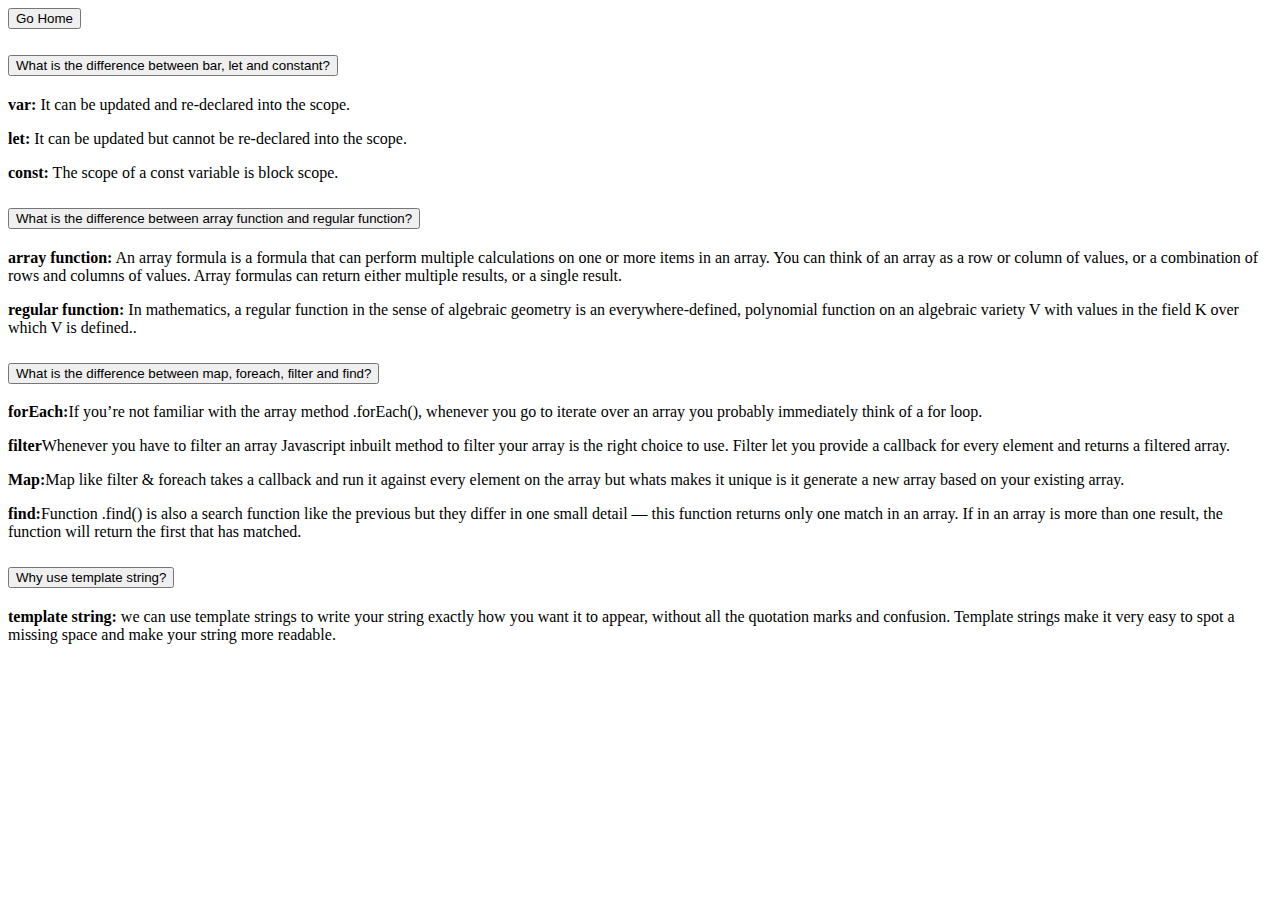
==== blog.html @ 30759dad "blog FAQ added" ====
<!doctype html>
<html lang="en">

<head>
    <meta charset="utf-8">
    <meta name="viewport" content="width=device-width, initial-scale=1">
    <title>Blog Page</title>
    <link href="https://cdn.jsdelivr.net/npm/bootstrap@5.2.0/dist/css/bootstrap.min.css" rel="stylesheet"
        integrity="sha384-gH2yIJqKdNHPEq0n4Mqa/HGKIhSkIHeL5AyhkYV8i59U5AR6csBvApHHNl/vI1Bx" crossorigin="anonymous">
</head>

<body class="container">
    <section>
        <a href="index.html"><button type="button" class="btn btn-primary mt-4">Go Home</button></a>
    </section>
    <section id="blogContainer" class="mt-4">
        <div class="accordion" id="accordionExample">
            <div class="accordion-item">
                <h2 class="accordion-header" id="headingOne">
                    <button class="accordion-button" type="button" data-bs-toggle="collapse"
                        data-bs-target="#collapseOne" aria-expanded="true" aria-controls="collapseOne">
                        What is the difference between bar, let and constant?
                    </button>
                </h2>
                <div id="collapseOne" class="accordion-collapse collapse show" aria-labelledby="headingOne"
                    data-bs-parent="#accordionExample">
                    <div class="accordion-body">
                       <p><strong>var:</strong> It can be updated and re-declared into the scope.</p>  
                       <p><strong>let:</strong> It can be updated but cannot be re-declared into the scope.</p>  
                       <p><strong>const:</strong> The scope of a const variable is block scope.</p>  
                    </div>
                </div>
            </div>
            <div class="accordion-item">
                <h2 class="accordion-header" id="headingTwo">
                    <button class="accordion-button collapsed" type="button" data-bs-toggle="collapse"
                        data-bs-target="#collapseTwo" aria-expanded="false" aria-controls="collapseTwo">
                        What is the difference between array function and regular function?
                    </button>
                </h2>
                <div id="collapseTwo" class="accordion-collapse collapse" aria-labelledby="headingTwo"
                    data-bs-parent="#accordionExample">
                    <div class="accordion-body">
                        <p><strong>array function:</strong> An array formula is a formula that can perform multiple calculations on one or more items in an array. You can think of an array as a row or column of values, or a combination of rows and columns of values. Array formulas can return either multiple results, or a single result.</p>  
                        <p><strong>regular function:</strong> In mathematics, a regular function in the sense of algebraic geometry is an everywhere-defined, polynomial function on an algebraic variety V with values in the field K over which V is defined..</p>  
                    </div>
                </div>
            </div>
            <div class="accordion-item">
                <h2 class="accordion-header" id="headingThree">
                    <button class="accordion-button collapsed" type="button" data-bs-toggle="collapse"
                        data-bs-target="#collapseThree" aria-expanded="false" aria-controls="collapseThree">
                        What is the difference between map, foreach, filter and find?
                    </button>
                </h2>
                <div id="collapseThree" class="accordion-collapse collapse" aria-labelledby="headingThree"
                    data-bs-parent="#accordionExample">
                    <div class="accordion-body">
                        <p><strong>forEach:</strong>If you’re not familiar with the array method .forEach(), whenever you go to iterate over an array you probably immediately think of a for loop.</p>
                        <p><strong>filter</strong>Whenever you have to filter an array Javascript inbuilt method to filter your array is the right choice to use. Filter let you provide a callback for every element and returns a filtered array.</p>
                        <p><strong>Map:</strong>Map like filter & foreach takes a callback and run it against every element on the array but whats makes it unique is it generate a new array based on your existing array.</p>
                        <p><strong>find:</strong>Function .find() is also a search function like the previous but they differ in one small detail — this function returns only one match in an array. If in an array is more than one result, the function will return the first that has matched.</p>
                    </div>
                </div>
            </div>
            <div class="accordion-item">
                <h2 class="accordion-header" id="headingfour">
                    <button class="accordion-button collapsed" type="button" data-bs-toggle="collapse"
                        data-bs-target="#collapsefour" aria-expanded="false" aria-controls="collapsefour">
                        Why use template string?
                    </button>
                </h2>
                <div id="collapsefour" class="accordion-collapse collapse" aria-labelledby="headingfour"
                    data-bs-parent="#accordionExample">
                    <div class="accordion-body">
                       <p><strong>template string:</strong> we can use template strings to write your string exactly how you want it to appear, without all the quotation marks and confusion. Template strings make it very easy to spot a missing space and make your string more readable.</p> 
                    </div>
                </div>
            </div>
        </div>
    </section>

    <!-- js file link -->
    <script src="https://cdn.jsdelivr.net/npm/bootstrap@5.2.0/dist/js/bootstrap.bundle.min.js"
        integrity="sha384-A3rJD856KowSb7dwlZdYEkO39Gagi7vIsF0jrRAoQmDKKtQBHUuLZ9AsSv4jD4Xa"
        crossorigin="anonymous"></script>
</body>

</html>
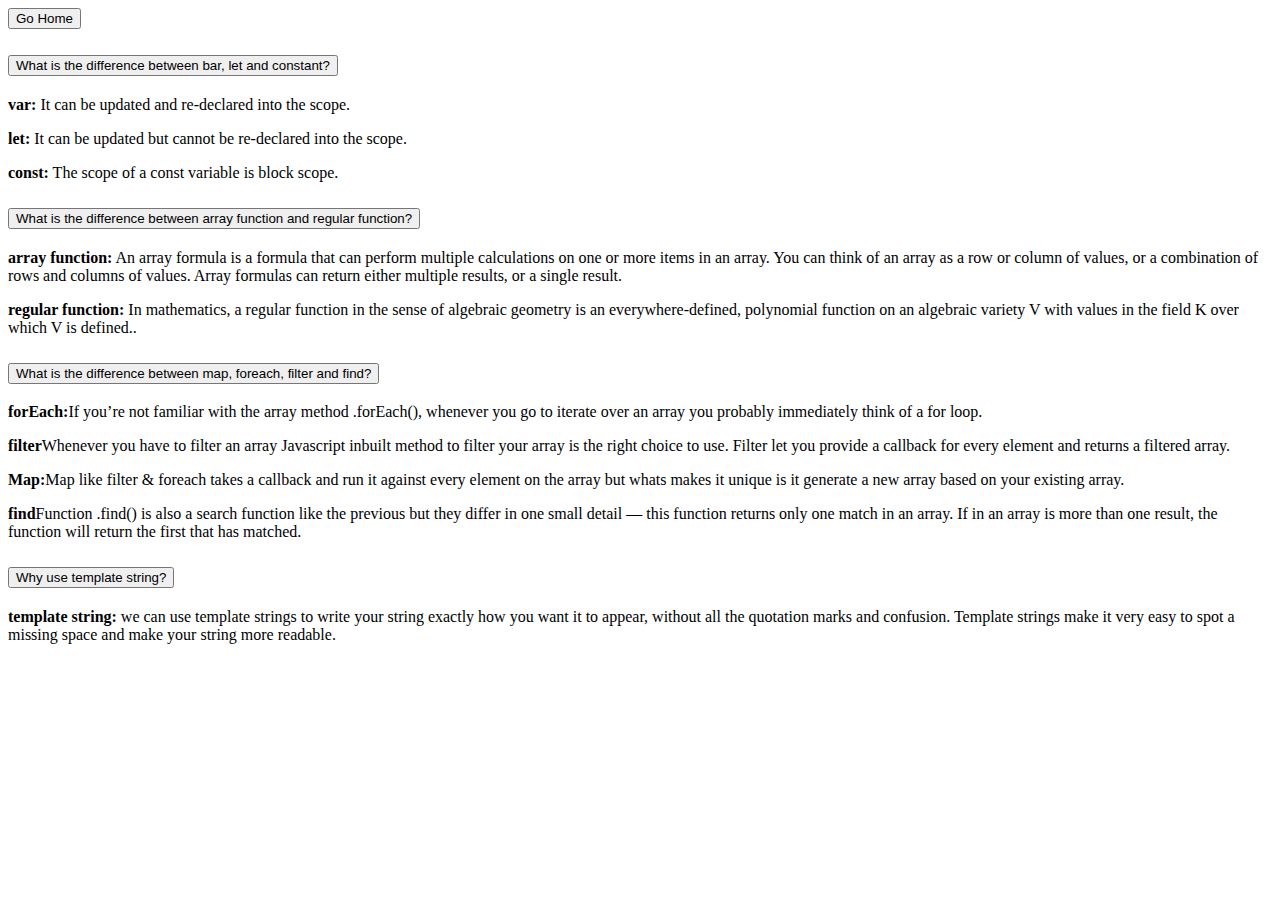
==== commit 0b6bf4e7: "creat responsive" ====
--- a/blog.html
+++ b/blog.html
@@ -59,7 +59,7 @@
                         <p><strong>forEach:</strong>If you’re not familiar with the array method .forEach(), whenever you go to iterate over an array you probably immediately think of a for loop.</p>
                         <p><strong>filter</strong>Whenever you have to filter an array Javascript inbuilt method to filter your array is the right choice to use. Filter let you provide a callback for every element and returns a filtered array.</p>
                         <p><strong>Map:</strong>Map like filter & foreach takes a callback and run it against every element on the array but whats makes it unique is it generate a new array based on your existing array.</p>
-                        <p><strong>find:</strong>Function .find() is also a search function like the previous but they differ in one small detail — this function returns only one match in an array. If in an array is more than one result, the function will return the first that has matched.</p>
+                        <p><strong>find</strong>Function .find() is also a search function like the previous but they differ in one small detail — this function returns only one match in an array. If in an array is more than one result, the function will return the first that has matched.</p>
                     </div>
                 </div>
             </div>
